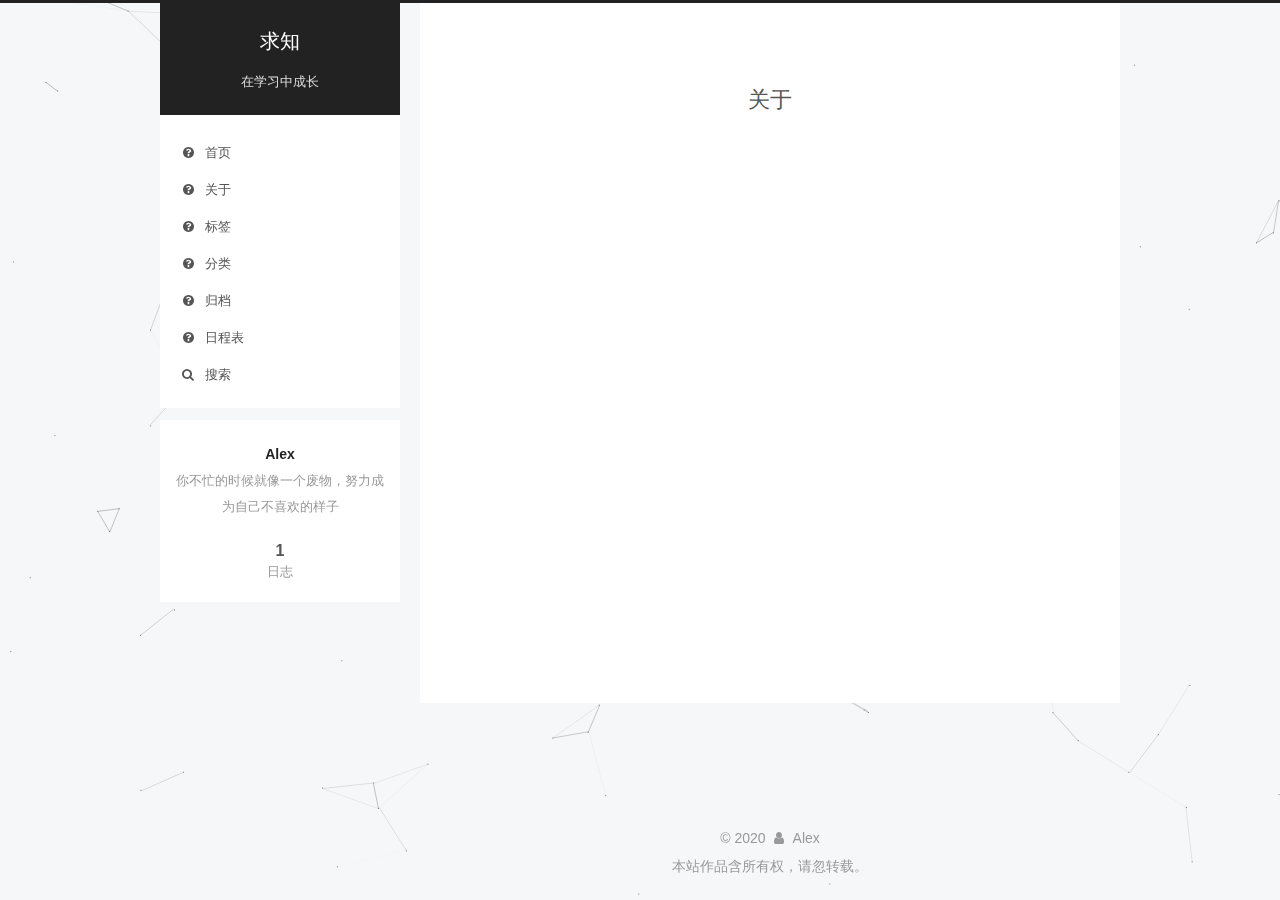
==== about/index.html @ 9223b658 "Site updated: 2020-06-05 22:21:26" ====
<!DOCTYPE html>




<html class="theme-next pisces" lang="zh-Hans">
<head>
  <meta charset="UTF-8"/>
<meta http-equiv="X-UA-Compatible" content="IE=edge" />
<meta name="viewport" content="width=device-width, initial-scale=1, maximum-scale=1"/>
<meta name="theme-color" content="#222">









<meta http-equiv="Cache-Control" content="no-transform" />
<meta http-equiv="Cache-Control" content="no-siteapp" />
















  
  
  <link href="/lib/fancybox/source/jquery.fancybox.css?v=2.1.5" rel="stylesheet" type="text/css" />







<link href="/lib/font-awesome/css/font-awesome.min.css?v=4.6.2" rel="stylesheet" type="text/css" />

<link href="/css/main.css?v=5.1.4" rel="stylesheet" type="text/css" />


  <link rel="apple-touch-icon" sizes="180x180" href="/images/apple-touch-icon-next.png?v=5.1.4">


  <link rel="icon" type="image/png" sizes="32x32" href="/images/favicon-32x32-next.png?v=5.1.4">


  <link rel="icon" type="image/png" sizes="16x16" href="/images/favicon-16x16-next.png?v=5.1.4">


  <link rel="mask-icon" href="/images/logo.svg?v=5.1.4" color="#222">





  <meta name="keywords" content="Hexo, NexT" />










<meta name="description" content="你不忙的时候就像一个废物，努力成为自己不喜欢的样子">
<meta property="og:type" content="website">
<meta property="og:title" content="关于">
<meta property="og:url" content="http://yoursite.com/about/index.html">
<meta property="og:site_name" content="求知">
<meta property="og:description" content="你不忙的时候就像一个废物，努力成为自己不喜欢的样子">
<meta property="article:published_time" content="2020-06-05T11:58:01.000Z">
<meta property="article:modified_time" content="2020-06-05T12:01:13.671Z">
<meta property="article:author" content="Alex">
<meta property="article:tag" content="学习">
<meta name="twitter:card" content="summary">



<script type="text/javascript" id="hexo.configurations">
  var NexT = window.NexT || {};
  var CONFIG = {
    root: '/',
    scheme: 'Pisces',
    version: '5.1.4',
    sidebar: {"position":"left","display":"always","offset":12,"b2t":false,"scrollpercent":false,"onmobile":false},
    fancybox: true,
    tabs: true,
    motion: {"enable":false,"async":false,"transition":{"post_block":"fadeIn","post_header":"slideDownIn","post_body":"slideDownIn","coll_header":"slideLeftIn","sidebar":"slideUpIn"}},
    duoshuo: {
      userId: '0',
      author: '博主'
    },
    algolia: {
      applicationID: '',
      apiKey: '',
      indexName: '',
      hits: {"per_page":10},
      labels: {"input_placeholder":"Search for Posts","hits_empty":"We didn't find any results for the search: ${query}","hits_stats":"${hits} results found in ${time} ms"}
    }
  };
</script>



  <link rel="canonical" href="http://yoursite.com/about/"/>





  <title>关于 | 求知</title>
  





  <script type="text/javascript">
    var _hmt = _hmt || [];
    (function() {
      var hm = document.createElement("script");
      hm.src = "https://hm.baidu.com/hm.js?fe14d439311b4d6eec957aad59810e42";
      var s = document.getElementsByTagName("script")[0];
      s.parentNode.insertBefore(hm, s);
    })();
  </script>




<meta name="generator" content="Hexo 4.2.1"></head>

<body itemscope itemtype="http://schema.org/WebPage" lang="zh-Hans">

  
  
    
  

  <div class="container sidebar-position-left page-post-detail">
    <div class="headband"></div>

    <header id="header" class="header" itemscope itemtype="http://schema.org/WPHeader">
      <div class="header-inner"><div class="site-brand-wrapper">
  <div class="site-meta ">
    

    <div class="custom-logo-site-title">
      <a href="/"  class="brand" rel="start">
        <span class="logo-line-before"><i></i></span>
        <span class="site-title">求知</span>
        <span class="logo-line-after"><i></i></span>
      </a>
    </div>
      
        <p class="site-subtitle">在学习中成长</p>
      
  </div>

  <div class="site-nav-toggle">
    <button>
      <span class="btn-bar"></span>
      <span class="btn-bar"></span>
      <span class="btn-bar"></span>
    </button>
  </div>
</div>

<nav class="site-nav">
  

  
    <ul id="menu" class="menu">
      
        
        <li class="menu-item menu-item-home">
          <a href="/" rel="section">
            
              <i class="menu-item-icon fa fa-fw fa-question-circle"></i> <br />
            
            首页
          </a>
        </li>
      
        
        <li class="menu-item menu-item-about">
          <a href="/about/" rel="section">
            
              <i class="menu-item-icon fa fa-fw fa-question-circle"></i> <br />
            
            关于
          </a>
        </li>
      
        
        <li class="menu-item menu-item-tags">
          <a href="/tags/" rel="section">
            
              <i class="menu-item-icon fa fa-fw fa-question-circle"></i> <br />
            
            标签
          </a>
        </li>
      
        
        <li class="menu-item menu-item-categories">
          <a href="/categories/" rel="section">
            
              <i class="menu-item-icon fa fa-fw fa-question-circle"></i> <br />
            
            分类
          </a>
        </li>
      
        
        <li class="menu-item menu-item-archives">
          <a href="/archives" rel="section">
            
              <i class="menu-item-icon fa fa-fw fa-question-circle"></i> <br />
            
            归档
          </a>
        </li>
      
        
        <li class="menu-item menu-item-schedule">
          <a href="/schedule/" rel="section">
            
              <i class="menu-item-icon fa fa-fw fa-question-circle"></i> <br />
            
            日程表
          </a>
        </li>
      

      
        <li class="menu-item menu-item-search">
          
            <a href="javascript:;" class="popup-trigger">
          
            
              <i class="menu-item-icon fa fa-search fa-fw"></i> <br />
            
            搜索
          </a>
        </li>
      
    </ul>
  

  
    <div class="site-search">
      
  <div class="popup search-popup local-search-popup">
  <div class="local-search-header clearfix">
    <span class="search-icon">
      <i class="fa fa-search"></i>
    </span>
    <span class="popup-btn-close">
      <i class="fa fa-times-circle"></i>
    </span>
    <div class="local-search-input-wrapper">
      <input autocomplete="off"
             placeholder="搜索..." spellcheck="false"
             type="text" id="local-search-input">
    </div>
  </div>
  <div id="local-search-result"></div>
</div>



    </div>
  
</nav>



 </div>
    </header>

    <main id="main" class="main">
      <div class="main-inner">
        <div class="content-wrap">
          <div id="content" class="content">
            

  <div id="posts" class="posts-expand">
    
    
    
    <div class="post-block page">
      <header class="post-header">

	<h1 class="post-title" itemprop="name headline">关于</h1>



</header>

      
      
      
      <div class="post-body">
        
        
          
        
      </div>
      
      
      
    </div>
    
    
    
  </div>


          </div>
          


          

  



        </div>
        
          
  
  <div class="sidebar-toggle">
    <div class="sidebar-toggle-line-wrap">
      <span class="sidebar-toggle-line sidebar-toggle-line-first"></span>
      <span class="sidebar-toggle-line sidebar-toggle-line-middle"></span>
      <span class="sidebar-toggle-line sidebar-toggle-line-last"></span>
    </div>
  </div>

  <aside id="sidebar" class="sidebar">
    
    <div class="sidebar-inner">

      

      

      <section class="site-overview-wrap sidebar-panel sidebar-panel-active">
        <div class="site-overview">
          <div class="site-author motion-element" itemprop="author" itemscope itemtype="http://schema.org/Person">
            
              <p class="site-author-name" itemprop="name">Alex</p>
              <p class="site-description motion-element" itemprop="description">你不忙的时候就像一个废物，努力成为自己不喜欢的样子</p>
          </div>

          <nav class="site-state motion-element">

            
              <div class="site-state-item site-state-posts">
              
                <a href="/archives">
              
                  <span class="site-state-item-count">1</span>
                  <span class="site-state-item-name">日志</span>
                </a>
              </div>
            

            

            

          </nav>

          

          

          
          

          
          

          

        </div>
      </section>

      

      

    </div>
  </aside>


        
      </div>
    </main>

    <footer id="footer" class="footer">
      <div class="footer-inner">
        <div class="copyright">&copy; <span itemprop="copyrightYear">2020</span>
  <span class="with-love">
    <i class="fa fa-user"></i>
  </span>
  <span class="author" itemprop="copyrightHolder">Alex</span>

  
</div>








  <div class="footer-custom">本站作品含所有权，请忽转载。</div>


        







        
      </div>
    </footer>

    
      <div class="back-to-top">
        <i class="fa fa-arrow-up"></i>
        
      </div>
    

    

  </div>

  

<script type="text/javascript">
  if (Object.prototype.toString.call(window.Promise) !== '[object Function]') {
    window.Promise = null;
  }
</script>









  


  











  
  
    <script type="text/javascript" src="/lib/jquery/index.js?v=2.1.3"></script>
  

  
  
    <script type="text/javascript" src="/lib/fastclick/lib/fastclick.min.js?v=1.0.6"></script>
  

  
  
    <script type="text/javascript" src="/lib/jquery_lazyload/jquery.lazyload.js?v=1.9.7"></script>
  

  
  
    <script type="text/javascript" src="/lib/velocity/velocity.min.js?v=1.2.1"></script>
  

  
  
    <script type="text/javascript" src="/lib/velocity/velocity.ui.min.js?v=1.2.1"></script>
  

  
  
    <script type="text/javascript" src="/lib/fancybox/source/jquery.fancybox.pack.js?v=2.1.5"></script>
  

  
  
    <script type="text/javascript" src="/lib/canvas-nest/canvas-nest.min.js"></script>
  


  


  <script type="text/javascript" src="/js/src/utils.js?v=5.1.4"></script>

  <script type="text/javascript" src="/js/src/motion.js?v=5.1.4"></script>



  
  


  <script type="text/javascript" src="/js/src/affix.js?v=5.1.4"></script>

  <script type="text/javascript" src="/js/src/schemes/pisces.js?v=5.1.4"></script>



  
  <script type="text/javascript" src="/js/src/scrollspy.js?v=5.1.4"></script>
<script type="text/javascript" src="/js/src/post-details.js?v=5.1.4"></script>



  


  <script type="text/javascript" src="/js/src/bootstrap.js?v=5.1.4"></script>



  


  




	





  





  












  

  <script type="text/javascript">
    // Popup Window;
    var isfetched = false;
    var isXml = true;
    // Search DB path;
    var search_path = "";
    if (search_path.length === 0) {
      search_path = "search.xml";
    } else if (/json$/i.test(search_path)) {
      isXml = false;
    }
    var path = "/" + search_path;
    // monitor main search box;

    var onPopupClose = function (e) {
      $('.popup').hide();
      $('#local-search-input').val('');
      $('.search-result-list').remove();
      $('#no-result').remove();
      $(".local-search-pop-overlay").remove();
      $('body').css('overflow', '');
    }

    function proceedsearch() {
      $("body")
        .append('<div class="search-popup-overlay local-search-pop-overlay"></div>')
        .css('overflow', 'hidden');
      $('.search-popup-overlay').click(onPopupClose);
      $('.popup').toggle();
      var $localSearchInput = $('#local-search-input');
      $localSearchInput.attr("autocapitalize", "none");
      $localSearchInput.attr("autocorrect", "off");
      $localSearchInput.focus();
    }

    // search function;
    var searchFunc = function(path, search_id, content_id) {
      'use strict';

      // start loading animation
      $("body")
        .append('<div class="search-popup-overlay local-search-pop-overlay">' +
          '<div id="search-loading-icon">' +
          '<i class="fa fa-spinner fa-pulse fa-5x fa-fw"></i>' +
          '</div>' +
          '</div>')
        .css('overflow', 'hidden');
      $("#search-loading-icon").css('margin', '20% auto 0 auto').css('text-align', 'center');

      $.ajax({
        url: path,
        dataType: isXml ? "xml" : "json",
        async: true,
        success: function(res) {
          // get the contents from search data
          isfetched = true;
          $('.popup').detach().appendTo('.header-inner');
          var datas = isXml ? $("entry", res).map(function() {
            return {
              title: $("title", this).text(),
              content: $("content",this).text(),
              url: $("url" , this).text()
            };
          }).get() : res;
          var input = document.getElementById(search_id);
          var resultContent = document.getElementById(content_id);
          var inputEventFunction = function() {
            var searchText = input.value.trim().toLowerCase();
            var keywords = searchText.split(/[\s\-]+/);
            if (keywords.length > 1) {
              keywords.push(searchText);
            }
            var resultItems = [];
            if (searchText.length > 0) {
              // perform local searching
              datas.forEach(function(data) {
                var isMatch = false;
                var hitCount = 0;
                var searchTextCount = 0;
                var title = data.title.trim();
                var titleInLowerCase = title.toLowerCase();
                var content = data.content.trim().replace(/<[^>]+>/g,"");
                var contentInLowerCase = content.toLowerCase();
                var articleUrl = decodeURIComponent(data.url);
                var indexOfTitle = [];
                var indexOfContent = [];
                // only match articles with not empty titles
                if(title != '') {
                  keywords.forEach(function(keyword) {
                    function getIndexByWord(word, text, caseSensitive) {
                      var wordLen = word.length;
                      if (wordLen === 0) {
                        return [];
                      }
                      var startPosition = 0, position = [], index = [];
                      if (!caseSensitive) {
                        text = text.toLowerCase();
                        word = word.toLowerCase();
                      }
                      while ((position = text.indexOf(word, startPosition)) > -1) {
                        index.push({position: position, word: word});
                        startPosition = position + wordLen;
                      }
                      return index;
                    }

                    indexOfTitle = indexOfTitle.concat(getIndexByWord(keyword, titleInLowerCase, false));
                    indexOfContent = indexOfContent.concat(getIndexByWord(keyword, contentInLowerCase, false));
                  });
                  if (indexOfTitle.length > 0 || indexOfContent.length > 0) {
                    isMatch = true;
                    hitCount = indexOfTitle.length + indexOfContent.length;
                  }
                }

                // show search results

                if (isMatch) {
                  // sort index by position of keyword

                  [indexOfTitle, indexOfContent].forEach(function (index) {
                    index.sort(function (itemLeft, itemRight) {
                      if (itemRight.position !== itemLeft.position) {
                        return itemRight.position - itemLeft.position;
                      } else {
                        return itemLeft.word.length - itemRight.word.length;
                      }
                    });
                  });

                  // merge hits into slices

                  function mergeIntoSlice(text, start, end, index) {
                    var item = index[index.length - 1];
                    var position = item.position;
                    var word = item.word;
                    var hits = [];
                    var searchTextCountInSlice = 0;
                    while (position + word.length <= end && index.length != 0) {
                      if (word === searchText) {
                        searchTextCountInSlice++;
                      }
                      hits.push({position: position, length: word.length});
                      var wordEnd = position + word.length;

                      // move to next position of hit

                      index.pop();
                      while (index.length != 0) {
                        item = index[index.length - 1];
                        position = item.position;
                        word = item.word;
                        if (wordEnd > position) {
                          index.pop();
                        } else {
                          break;
                        }
                      }
                    }
                    searchTextCount += searchTextCountInSlice;
                    return {
                      hits: hits,
                      start: start,
                      end: end,
                      searchTextCount: searchTextCountInSlice
                    };
                  }

                  var slicesOfTitle = [];
                  if (indexOfTitle.length != 0) {
                    slicesOfTitle.push(mergeIntoSlice(title, 0, title.length, indexOfTitle));
                  }

                  var slicesOfContent = [];
                  while (indexOfContent.length != 0) {
                    var item = indexOfContent[indexOfContent.length - 1];
                    var position = item.position;
                    var word = item.word;
                    // cut out 100 characters
                    var start = position - 20;
                    var end = position + 80;
                    if(start < 0){
                      start = 0;
                    }
                    if (end < position + word.length) {
                      end = position + word.length;
                    }
                    if(end > content.length){
                      end = content.length;
                    }
                    slicesOfContent.push(mergeIntoSlice(content, start, end, indexOfContent));
                  }

                  // sort slices in content by search text's count and hits' count

                  slicesOfContent.sort(function (sliceLeft, sliceRight) {
                    if (sliceLeft.searchTextCount !== sliceRight.searchTextCount) {
                      return sliceRight.searchTextCount - sliceLeft.searchTextCount;
                    } else if (sliceLeft.hits.length !== sliceRight.hits.length) {
                      return sliceRight.hits.length - sliceLeft.hits.length;
                    } else {
                      return sliceLeft.start - sliceRight.start;
                    }
                  });

                  // select top N slices in content

                  var upperBound = parseInt('1');
                  if (upperBound >= 0) {
                    slicesOfContent = slicesOfContent.slice(0, upperBound);
                  }

                  // highlight title and content

                  function highlightKeyword(text, slice) {
                    var result = '';
                    var prevEnd = slice.start;
                    slice.hits.forEach(function (hit) {
                      result += text.substring(prevEnd, hit.position);
                      var end = hit.position + hit.length;
                      result += '<b class="search-keyword">' + text.substring(hit.position, end) + '</b>';
                      prevEnd = end;
                    });
                    result += text.substring(prevEnd, slice.end);
                    return result;
                  }

                  var resultItem = '';

                  if (slicesOfTitle.length != 0) {
                    resultItem += "<li><a href='" + articleUrl + "' class='search-result-title'>" + highlightKeyword(title, slicesOfTitle[0]) + "</a>";
                  } else {
                    resultItem += "<li><a href='" + articleUrl + "' class='search-result-title'>" + title + "</a>";
                  }

                  slicesOfContent.forEach(function (slice) {
                    resultItem += "<a href='" + articleUrl + "'>" +
                      "<p class=\"search-result\">" + highlightKeyword(content, slice) +
                      "...</p>" + "</a>";
                  });

                  resultItem += "</li>";
                  resultItems.push({
                    item: resultItem,
                    searchTextCount: searchTextCount,
                    hitCount: hitCount,
                    id: resultItems.length
                  });
                }
              })
            };
            if (keywords.length === 1 && keywords[0] === "") {
              resultContent.innerHTML = '<div id="no-result"><i class="fa fa-search fa-5x" /></div>'
            } else if (resultItems.length === 0) {
              resultContent.innerHTML = '<div id="no-result"><i class="fa fa-frown-o fa-5x" /></div>'
            } else {
              resultItems.sort(function (resultLeft, resultRight) {
                if (resultLeft.searchTextCount !== resultRight.searchTextCount) {
                  return resultRight.searchTextCount - resultLeft.searchTextCount;
                } else if (resultLeft.hitCount !== resultRight.hitCount) {
                  return resultRight.hitCount - resultLeft.hitCount;
                } else {
                  return resultRight.id - resultLeft.id;
                }
              });
              var searchResultList = '<ul class=\"search-result-list\">';
              resultItems.forEach(function (result) {
                searchResultList += result.item;
              })
              searchResultList += "</ul>";
              resultContent.innerHTML = searchResultList;
            }
          }

          if ('auto' === 'auto') {
            input.addEventListener('input', inputEventFunction);
          } else {
            $('.search-icon').click(inputEventFunction);
            input.addEventListener('keypress', function (event) {
              if (event.keyCode === 13) {
                inputEventFunction();
              }
            });
          }

          // remove loading animation
          $(".local-search-pop-overlay").remove();
          $('body').css('overflow', '');

          proceedsearch();
        }
      });
    }

    // handle and trigger popup window;
    $('.popup-trigger').click(function(e) {
      e.stopPropagation();
      if (isfetched === false) {
        searchFunc(path, 'local-search-input', 'local-search-result');
      } else {
        proceedsearch();
      };
    });

    $('.popup-btn-close').click(onPopupClose);
    $('.popup').click(function(e){
      e.stopPropagation();
    });
    $(document).on('keyup', function (event) {
      var shouldDismissSearchPopup = event.which === 27 &&
        $('.search-popup').is(':visible');
      if (shouldDismissSearchPopup) {
        onPopupClose();
      }
    });
  </script>





  

  

  

  
  

  

  

  

</body>
</html>
---- css/main.css ----
/* normalize.css v3.0.2 | MIT License | git.io/normalize */
html {
  font-family: sans-serif; /* 1 */
  -ms-text-size-adjust: 100%; /* 2 */
  -webkit-text-size-adjust: 100%; /* 2 */
}
body {
  margin: 0;
}
article,
aside,
details,
figcaption,
figure,
footer,
header,
hgroup,
main,
menu,
nav,
section,
summary {
  display: block;
}
audio,
canvas,
progress,
video {
  display: inline-block; /* 1 */
  vertical-align: baseline; /* 2 */
}
audio:not([controls]) {
  display: none;
  height: 0;
}
[hidden],
template {
  display: none;
}
a {
  background-color: transparent;
}
a:active,
a:hover {
  outline: 0;
}
abbr[title] {
  border-bottom: 1px dotted;
}
b,
strong {
  font-weight: bold;
}
dfn {
  font-style: italic;
}
h1 {
  font-size: 2em;
  margin: 0.67em 0;
}
mark {
  background: #ff0;
  color: #000;
}
small {
  font-size: 80%;
}
sub,
sup {
  font-size: 75%;
  line-height: 0;
  position: relative;
  vertical-align: baseline;
}
sup {
  top: -0.5em;
}
sub {
  bottom: -0.25em;
}
img {
  border: 0;
}
svg:not(:root) {
  overflow: hidden;
}
figure {
  margin: 1em 40px;
}
hr {
  -moz-box-sizing: content-box;
  box-sizing: content-box;
  height: 0;
}
pre {
  overflow: auto;
}
code,
kbd,
pre,
samp {
  font-family: monospace, monospace;
  font-size: 1em;
}
button,
input,
optgroup,
select,
textarea {
  color: inherit; /* 1 */
  font: inherit; /* 2 */
  margin: 0; /* 3 */
}
button {
  overflow: visible;
}
button,
select {
  text-transform: none;
}
button,
html input[type="button"],
input[type="reset"],
input[type="submit"] {
  -webkit-appearance: button; /* 2 */
  cursor: pointer; /* 3 */
}
button[disabled],
html input[disabled] {
  cursor: default;
}
button::-moz-focus-inner,
input::-moz-focus-inner {
  border: 0;
  padding: 0;
}
input {
  line-height: normal;
}
input[type="checkbox"],
input[type="radio"] {
  box-sizing: border-box; /* 1 */
  padding: 0; /* 2 */
}
input[type="number"]::-webkit-inner-spin-button,
input[type="number"]::-webkit-outer-spin-button {
  height: auto;
}
input[type="search"] {
  -webkit-appearance: textfield; /* 1 */
  -moz-box-sizing: content-box;
  -webkit-box-sizing: content-box; /* 2 */
  box-sizing: content-box;
}
input[type="search"]::-webkit-search-cancel-button,
input[type="search"]::-webkit-search-decoration {
  -webkit-appearance: none;
}
fieldset {
  border: 1px solid #c0c0c0;
  margin: 0 2px;
  padding: 0.35em 0.625em 0.75em;
}
legend {
  border: 0; /* 1 */
  padding: 0; /* 2 */
}
textarea {
  overflow: auto;
}
optgroup {
  font-weight: bold;
}
table {
  border-collapse: collapse;
  border-spacing: 0;
}
td,
th {
  padding: 0;
}
::selection {
  background: #262a30;
  color: #fff;
}
body {
  position: relative;
  font-family: 'Lato', "PingFang SC", "Microsoft YaHei", sans-serif;
  font-size: 14px;
  line-height: 2;
  color: #555;
  background: #f5f7f9;
}
@media (max-width: 767px) {
  body {
    padding-right: 0 !important;
  }
}
@media (min-width: 768px) and (max-width: 991px) {
  body {
    padding-right: 0 !important;
  }
}
@media (min-width: 1600px) {
  body {
    font-size: 16px;
  }
}
h1,
h2,
h3,
h4,
h5,
h6 {
  margin: 0;
  padding: 0;
  font-weight: bold;
  line-height: 1.5;
  font-family: 'Lato', "PingFang SC", "Microsoft YaHei", sans-serif;
}
h2,
h3,
h4,
h5,
h6 {
  margin: 20px 0 15px;
}
h1 {
  font-size: 22px;
}
@media (max-width: 767px) {
  h1 {
    font-size: 18px;
  }
}
h2 {
  font-size: 20px;
}
@media (max-width: 767px) {
  h2 {
    font-size: 16px;
  }
}
h3 {
  font-size: 18px;
}
@media (max-width: 767px) {
  h3 {
    font-size: 14px;
  }
}
h4 {
  font-size: 16px;
}
@media (max-width: 767px) {
  h4 {
    font-size: 12px;
  }
}
h5 {
  font-size: 14px;
}
@media (max-width: 767px) {
  h5 {
    font-size: 10px;
  }
}
h6 {
  font-size: 12px;
}
@media (max-width: 767px) {
  h6 {
    font-size: 8px;
  }
}
p {
  margin: 0 0 20px 0;
}
a {
  color: #555;
  text-decoration: none;
  outline: none;
  border-bottom: 1px solid #999;
  word-wrap: break-word;
}
a:hover {
  color: #222;
  border-bottom-color: #222;
}
blockquote {
  margin: 0;
  padding: 0;
}
img {
  display: block;
  margin: auto;
  max-width: 100%;
  height: auto;
}
hr {
  margin: 40px 0;
  height: 3px;
  border: none;
  background-color: #ddd;
  background-image: repeating-linear-gradient(-45deg, #fff, #fff 4px, transparent 4px, transparent 8px);
}
blockquote {
  padding: 0 15px;
  color: #666;
  border-left: 4px solid #ddd;
}
blockquote cite::before {
  content: "-";
  padding: 0 5px;
}
dt {
  font-weight: 700;
}
dd {
  margin: 0;
  padding: 0;
}
kbd {
  border: 1px solid #ccc;
  border-radius: 0.2em;
  box-shadow: 0.1em 0.1em 0.2em rgba(0,0,0,0.1);
  background-color: #f9f9f9;
  font-family: inherit;
  background-image: -webkit-linear-gradient(top, #eee, #fff, #eee);
  padding: 0.1em 0.3em;
  white-space: nowrap;
}
.text-left {
  text-align: left;
}
.text-center {
  text-align: center;
}
.text-right {
  text-align: right;
}
.text-justify {
  text-align: justify;
}
.text-nowrap {
  white-space: nowrap;
}
.text-lowercase {
  text-transform: lowercase;
}
.text-uppercase {
  text-transform: uppercase;
}
.text-capitalize {
  text-transform: capitalize;
}
.center-block {
  display: block;
  margin-left: auto;
  margin-right: auto;
}
.clearfix:before,
.clearfix:after {
  content: " ";
  display: table;
}
.clearfix:after {
  clear: both;
}
.pullquote {
  width: 45%;
}
.pullquote.left {
  float: left;
  margin-left: 5px;
  margin-right: 10px;
}
.pullquote.right {
  float: right;
  margin-left: 10px;
  margin-right: 5px;
}
.affix.affix.affix {
  position: fixed;
}
.translation {
  margin-top: -20px;
  font-size: 14px;
  color: #999;
}
.scrollbar-measure {
  width: 100px;
  height: 100px;
  overflow: scroll;
  position: absolute;
  top: -9999px;
}
.use-motion .motion-element {
  opacity: 0;
}
table {
  margin: 20px 0;
  width: 100%;
  border-collapse: collapse;
  border-spacing: 0;
  border: 1px solid #ddd;
  font-size: 14px;
  table-layout: fixed;
  word-wrap: break-all;
}
table>tbody>tr:nth-of-type(odd) {
  background-color: #f9f9f9;
}
table>tbody>tr:hover {
  background-color: #f5f5f5;
}
caption,
th,
td {
  padding: 8px;
  text-align: left;
  vertical-align: middle;
  font-weight: normal;
}
th,
td {
  border-bottom: 3px solid #ddd;
  border-right: 1px solid #eee;
}
th {
  padding-bottom: 10px;
  font-weight: 700;
}
td {
  border-bottom-width: 1px;
}
html,
body {
  height: 100%;
}
.container {
  position: relative;
  min-height: 100%;
}
.header-inner {
  margin: 0 auto;
  padding: 100px 0 70px;
  width: 700px;
}
@media (min-width: 1600px) {
  .container .header-inner {
    width: 900px;
  }
}
.main {
  padding-bottom: 150px;
}
.main-inner {
  margin: 0 auto;
  width: 700px;
}
@media (min-width: 1600px) {
  .container .main-inner {
    width: 900px;
  }
}
.footer {
  position: absolute;
  left: 0;
  bottom: 0;
  width: 100%;
  min-height: 50px;
}
.footer-inner {
  box-sizing: border-box;
  margin: 20px auto;
  width: 700px;
}
@media (min-width: 1600px) {
  .container .footer-inner {
    width: 900px;
  }
}
pre,
.highlight {
  overflow: auto;
  margin: 20px 0;
  padding: 0;
  font-size: 13px;
  color: #4d4d4c;
  background: #f7f7f7;
  line-height: 1.6;
}
pre,
code {
  font-family: consolas, Menlo, "PingFang SC", "Microsoft YaHei", monospace;
}
code {
  padding: 2px 4px;
  word-wrap: break-word;
  color: #555;
  background: #eee;
  border-radius: 3px;
  font-size: 13px;
}
pre {
  padding: 10px;
}
pre code {
  padding: 0;
  color: #4d4d4c;
  background: none;
  text-shadow: none;
}
.highlight {
  border-radius: 1px;
}
.highlight pre {
  border: none;
  margin: 0;
  padding: 10px 0;
}
.highlight table {
  margin: 0;
  width: auto;
  border: none;
}
.highlight td {
  border: none;
  padding: 0;
}
.highlight figcaption {
  font-size: 1em;
  color: #4d4d4c;
  line-height: 1em;
  margin-bottom: 1em;
}
.highlight figcaption:before,
.highlight figcaption:after {
  content: " ";
  display: table;
}
.highlight figcaption:after {
  clear: both;
}
.highlight figcaption a {
  float: right;
  color: #4d4d4c;
}
.highlight figcaption a:hover {
  border-bottom-color: #4d4d4c;
}
.highlight .gutter pre {
  padding-left: 10px;
  padding-right: 10px;
  color: #869194;
  text-align: right;
  background-color: #eff2f3;
}
.highlight .code pre {
  width: 100%;
  padding-left: 10px;
  padding-right: 10px;
  background-color: #f7f7f7;
}
.highlight .line {
  height: 20px;
}
.gutter {
  -webkit-user-select: none;
  -moz-user-select: none;
  -ms-user-select: none;
  user-select: none;
}
.gist table {
  width: auto;
}
.gist table td {
  border: none;
}
pre .deletion {
  background: #fdd;
}
pre .addition {
  background: #dfd;
}
pre .meta {
  color: #8959a8;
}
pre .comment {
  color: #8e908c;
}
pre .variable,
pre .attribute,
pre .tag,
pre .regexp,
pre .ruby .constant,
pre .xml .tag .title,
pre .xml .pi,
pre .xml .doctype,
pre .html .doctype,
pre .css .id,
pre .css .class,
pre .css .pseudo {
  color: #c82829;
}
pre .number,
pre .preprocessor,
pre .built_in,
pre .literal,
pre .params,
pre .constant,
pre .command {
  color: #f5871f;
}
pre .ruby .class .title,
pre .css .rules .attribute,
pre .string,
pre .value,
pre .inheritance,
pre .header,
pre .ruby .symbol,
pre .xml .cdata,
pre .special,
pre .number,
pre .formula {
  color: #718c00;
}
pre .title,
pre .css .hexcolor {
  color: #3e999f;
}
pre .function,
pre .python .decorator,
pre .python .title,
pre .ruby .function .title,
pre .ruby .title .keyword,
pre .perl .sub,
pre .javascript .title,
pre .coffeescript .title {
  color: #4271ae;
}
pre .keyword,
pre .javascript .function {
  color: #8959a8;
}
.full-image.full-image.full-image.full-image {
  border: none;
  max-width: 100%;
  width: auto;
  margin: 20px auto 25px;
}
@media (min-width: 992px) {
  .full-image.full-image.full-image.full-image {
    max-width: none;
    width: 118%;
    margin: 0 -9%;
  }
}
.blockquote-center,
.page-home .post-type-quote blockquote,
.page-post-detail .post-type-quote blockquote {
  position: relative;
  margin: 40px 0;
  padding: 0;
  border-left: none;
  text-align: center;
}
.blockquote-center::before,
.page-home .post-type-quote blockquote::before,
.page-post-detail .post-type-quote blockquote::before,
.blockquote-center::after,
.page-home .post-type-quote blockquote::after,
.page-post-detail .post-type-quote blockquote::after {
  position: absolute;
  content: ' ';
  display: block;
  width: 100%;
  height: 24px;
  opacity: 0.2;
  background-repeat: no-repeat;
  background-position: 0 -6px;
  background-size: 22px 22px;
}
.blockquote-center::before,
.page-home .post-type-quote blockquote::before,
.page-post-detail .post-type-quote blockquote::before {
  top: -20px;
  background-image: url("../images/quote-l.svg");
  border-top: 1px solid #ccc;
}
.blockquote-center::after,
.page-home .post-type-quote blockquote::after,
.page-post-detail .post-type-quote blockquote::after {
  bottom: -20px;
  background-image: url("../images/quote-r.svg");
  border-bottom: 1px solid #ccc;
  background-position: 100% 8px;
}
.blockquote-center p,
.page-home .post-type-quote blockquote p,
.page-post-detail .post-type-quote blockquote p,
.blockquote-center div,
.page-home .post-type-quote blockquote div,
.page-post-detail .post-type-quote blockquote div {
  text-align: center;
}
.post .post-body .group-picture img {
  box-sizing: border-box;
  padding: 0 3px;
  border: none;
}
.post .group-picture-row {
  overflow: hidden;
  margin-top: 6px;
}
.post .group-picture-row:first-child {
  margin-top: 0;
}
.post .group-picture-column {
  float: left;
}
.page-post-detail .post-body .group-picture-column {
  float: none;
  margin-top: 10px;
  width: auto !important;
}
.page-post-detail .post-body .group-picture-column img {
  margin: 0 auto;
}
.page-archive .group-picture-container {
  overflow: hidden;
}
.page-archive .group-picture-row {
  float: left;
}
.page-archive .group-picture-row:first-child {
  margin-top: 6px;
}
.page-archive .group-picture-column {
  max-width: 150px;
  max-height: 150px;
}
.post-body .note {
  position: relative;
  padding: 15px;
  margin-bottom: 20px;
  border: 1px solid #eee;
  border-left-width: 5px;
  border-radius: 3px;
}
.post-body .note h2,
.post-body .note h3,
.post-body .note h4,
.post-body .note h5,
.post-body .note h6 {
  margin-top: 0;
  margin-bottom: 0;
  border-bottom: initial;
  padding-top: 0 !important;
}
.post-body .note p:first-child,
.post-body .note ul:first-child,
.post-body .note ol:first-child,
.post-body .note table:first-child,
.post-body .note pre:first-child,
.post-body .note blockquote:first-child {
  margin-top: 0;
}
.post-body .note p:last-child,
.post-body .note ul:last-child,
.post-body .note ol:last-child,
.post-body .note table:last-child,
.post-body .note pre:last-child,
.post-body .note blockquote:last-child {
  margin-bottom: 0;
}
.post-body .note.default {
  border-left-color: #777;
}
.post-body .note.default h2,
.post-body .note.default h3,
.post-body .note.default h4,
.post-body .note.default h5,
.post-body .note.default h6 {
  color: #777;
}
.post-body .note.primary {
  border-left-color: #6f42c1;
}
.post-body .note.primary h2,
.post-body .note.primary h3,
.post-body .note.primary h4,
.post-body .note.primary h5,
.post-body .note.primary h6 {
  color: #6f42c1;
}
.post-body .note.info {
  border-left-color: #428bca;
}
.post-body .note.info h2,
.post-body .note.info h3,
.post-body .note.info h4,
.post-body .note.info h5,
.post-body .note.info h6 {
  color: #428bca;
}
.post-body .note.success {
  border-left-color: #5cb85c;
}
.post-body .note.success h2,
.post-body .note.success h3,
.post-body .note.success h4,
.post-body .note.success h5,
.post-body .note.success h6 {
  color: #5cb85c;
}
.post-body .note.warning {
  border-left-color: #f0ad4e;
}
.post-body .note.warning h2,
.post-body .note.warning h3,
.post-body .note.warning h4,
.post-body .note.warning h5,
.post-body .note.warning h6 {
  color: #f0ad4e;
}
.post-body .note.danger {
  border-left-color: #d9534f;
}
.post-body .note.danger h2,
.post-body .note.danger h3,
.post-body .note.danger h4,
.post-body .note.danger h5,
.post-body .note.danger h6 {
  color: #d9534f;
}
.post-body .label {
  display: inline;
  padding: 0 2px;
  white-space: nowrap;
}
.post-body .label.default {
  background-color: #f0f0f0;
}
.post-body .label.primary {
  background-color: #efe6f7;
}
.post-body .label.info {
  background-color: #e5f2f8;
}
.post-body .label.success {
  background-color: #e7f4e9;
}
.post-body .label.warning {
  background-color: #fcf6e1;
}
.post-body .label.danger {
  background-color: #fae8eb;
}
.post-body .tabs {
  position: relative;
  display: block;
  margin-bottom: 20px;
  padding-top: 10px;
}
.post-body .tabs ul.nav-tabs {
  margin: 0;
  padding: 0;
  display: flex;
  margin-bottom: -1px;
}
@media (max-width: 413px) {
  .post-body .tabs ul.nav-tabs {
    display: block;
    margin-bottom: 5px;
  }
}
.post-body .tabs ul.nav-tabs li.tab {
  list-style-type: none !important;
  margin: 0 0.25em 0 0;
  border-top: 3px solid transparent;
  border-left: 1px solid transparent;
  border-right: 1px solid transparent;
}
@media (max-width: 413px) {
  .post-body .tabs ul.nav-tabs li.tab {
    margin: initial;
    border-top: 1px solid transparent;
    border-left: 3px solid transparent;
    border-right: 1px solid transparent;
    border-bottom: 1px solid transparent;
  }
}
.post-body .tabs ul.nav-tabs li.tab a {
  outline: 0;
  border-bottom: initial;
  display: block;
  line-height: 1.8em;
  padding: 0.25em 0.75em;
  transition-duration: 0.2s;
  transition-timing-function: ease-out;
  transition-delay: 0s;
}
.post-body .tabs ul.nav-tabs li.tab a i {
  width: 1.285714285714286em;
}
.post-body .tabs ul.nav-tabs li.tab.active {
  border-top: 3px solid #fc6423;
  border-left: 1px solid #ddd;
  border-right: 1px solid #ddd;
  background-color: #fff;
}
@media (max-width: 413px) {
  .post-body .tabs ul.nav-tabs li.tab.active {
    border-top: 1px solid #ddd;
    border-left: 3px solid #fc6423;
    border-right: 1px solid #ddd;
    border-bottom: 1px solid #ddd;
  }
}
.post-body .tabs ul.nav-tabs li.tab.active a {
  cursor: default;
  color: #555;
}
.post-body .tabs .tab-content {
  background-color: #fff;
}
.post-body .tabs .tab-content .tab-pane {
  border: 1px solid #ddd;
  padding: 20px 20px 0 20px;
}
.post-body .tabs .tab-content .tab-pane:not(.active) {
  display: none !important;
}
.post-body .tabs .tab-content .tab-pane.active {
  display: block !important;
}
.btn {
  display: inline-block;
  padding: 0 20px;
  font-size: 14px;
  color: #555;
  background: #fff;
  border: 2px solid #555;
  text-decoration: none;
  border-radius: 2px;
  transition-property: background-color;
  transition-duration: 0.2s;
  transition-timing-function: ease-in-out;
  transition-delay: 0s;
  line-height: 2;
}
.btn:hover {
  border-color: #222;
  color: #fff;
  background: #222;
}
.btn +.btn {
  margin: 0 0 8px 8px;
}
.btn .fa-fw {
  width: 1.285714285714286em;
  text-align: left;
}
.btn-bar {
  display: block;
  width: 22px;
  height: 2px;
  background: #555;
  border-radius: 1px;
}
.btn-bar+.btn-bar {
  margin-top: 4px;
}
.pagination {
  margin: 120px 0 40px;
  text-align: center;
  border-top: 1px solid #eee;
}
.page-number-basic,
.pagination .prev,
.pagination .next,
.pagination .page-number,
.pagination .space {
  display: inline-block;
  position: relative;
  top: -1px;
  margin: 0 10px;
  padding: 0 11px;
}
@media (max-width: 767px) {
  .page-number-basic,
  .pagination .prev,
  .pagination .next,
  .pagination .page-number,
  .pagination .space {
    margin: 0 5px;
  }
}
.pagination .prev,
.pagination .next,
.pagination .page-number {
  border-bottom: 0;
  border-top: 1px solid #eee;
  transition-property: border-color;
  transition-duration: 0.2s;
  transition-timing-function: ease-in-out;
  transition-delay: 0s;
}
.pagination .prev:hover,
.pagination .next:hover,
.pagination .page-number:hover {
  border-top-color: #222;
}
.pagination .space {
  padding: 0;
  margin: 0;
}
.pagination .prev {
  margin-left: 0;
}
.pagination .next {
  margin-right: 0;
}
.pagination .page-number.current {
  color: #fff;
  background: #ccc;
  border-top-color: #ccc;
}
@media (max-width: 767px) {
  .pagination {
    border-top: none;
  }
  .pagination .prev,
  .pagination .next,
  .pagination .page-number {
    margin-bottom: 10px;
    border-top: 0;
    border-bottom: 1px solid #eee;
    padding: 0 10px;
  }
  .pagination .prev:hover,
  .pagination .next:hover,
  .pagination .page-number:hover {
    border-bottom-color: #222;
  }
}
.comments {
  margin: 60px 20px 0;
}
.tag-cloud {
  text-align: center;
}
.tag-cloud a {
  display: inline-block;
  margin: 10px;
}
.back-to-top {
  box-sizing: border-box;
  position: fixed;
  bottom: -100px;
  right: 30px;
  z-index: 1050;
  padding: 0 6px;
  width: 24px;
  background: #222;
  font-size: 12px;
  opacity: 0.6;
  color: #fff;
  cursor: pointer;
  text-align: center;
  -webkit-transform: translateZ(0);
  transition-property: bottom;
  transition-duration: 0.2s;
  transition-timing-function: ease-in-out;
  transition-delay: 0s;
}
@media (min-width: 768px) and (max-width: 991px) {
  .back-to-top {
    display: none !important;
  }
}
@media (max-width: 767px) {
  .back-to-top {
    display: none !important;
  }
}
.back-to-top.back-to-top-on {
  bottom: 30px;
}
.header {
  background: transparent;
}
.header-inner {
  position: relative;
}
.headband {
  height: 3px;
  background: #222;
}
.site-meta {
  margin: 0;
  text-align: center;
}
@media (max-width: 767px) {
  .site-meta {
    text-align: center;
  }
}
.brand {
  position: relative;
  display: inline-block;
  padding: 0 40px;
  color: #fff;
  background: #222;
  border-bottom: none;
}
.brand:hover {
  color: #fff;
}
.logo {
  display: inline-block;
  margin-right: 5px;
  line-height: 36px;
  vertical-align: top;
}
.site-title {
  display: inline-block;
  vertical-align: top;
  line-height: 36px;
  font-size: 20px;
  font-weight: normal;
  font-family: 'Lato', "PingFang SC", "Microsoft YaHei", sans-serif;
}
.site-subtitle {
  margin-top: 10px;
  font-size: 13px;
  color: #ddd;
}
.use-motion .brand {
  opacity: 0;
}
.use-motion .logo,
.use-motion .site-title,
.use-motion .site-subtitle {
  opacity: 0;
  position: relative;
  top: -10px;
}
.site-nav-toggle {
  display: none;
  position: absolute;
  top: 10px;
  left: 10px;
}
@media (max-width: 767px) {
  .site-nav-toggle {
    display: block;
  }
}
.site-nav-toggle button {
  margin-top: 2px;
  padding: 9px 10px;
  background: transparent;
  border: none;
}
@media (max-width: 767px) {
  .site-nav {
    display: none;
    margin: 0 -10px;
    padding: 0 10px;
    clear: both;
    border-top: 1px solid #ddd;
  }
}
@media (min-width: 768px) and (max-width: 991px) {
  .site-nav {
    display: block !important;
  }
}
@media (min-width: 992px) {
  .site-nav {
    display: block !important;
  }
}
.menu {
  margin-top: 20px;
  padding-left: 0;
  text-align: center;
}
.menu .menu-item {
  display: inline-block;
  margin: 0 10px;
  list-style: none;
}
@media screen and (max-width: 767px) {
  .menu .menu-item {
    margin-top: 10px;
  }
}
.menu .menu-item a {
  display: block;
  font-size: 13px;
  line-height: inherit;
  border-bottom: 1px solid transparent;
  transition-property: border-color;
  transition-duration: 0.2s;
  transition-timing-function: ease-in-out;
  transition-delay: 0s;
}
.menu .menu-item a:hover,
.menu-item-active a {
  border-bottom-color: #222;
}
.menu .menu-item .fa {
  margin-right: 5px;
}
.use-motion .menu-item {
  opacity: 0;
}
.post-body {
  font-family: 'Lato', "PingFang SC", "Microsoft YaHei", sans-serif;
}
@media (max-width: 767px) {
  .post-body {
    word-break: break-word;
  }
}
.post-body .fancybox img {
  display: block !important;
  margin: 0 auto;
  cursor: pointer;
  cursor: zoom-in;
  cursor: -webkit-zoom-in;
}
.post-body .image-caption,
.post-body .figure .caption {
  margin: -20px auto 15px;
  text-align: center;
  font-size: 14px;
  color: #999;
  font-weight: bold;
  line-height: 1;
}
.post-sticky-flag {
  display: inline-block;
  font-size: 16px;
  -ms-transform: rotate(30deg);
  -webkit-transform: rotate(30deg);
  -moz-transform: rotate(30deg);
  -ms-transform: rotate(30deg);
  -o-transform: rotate(30deg);
  transform: rotate(30deg);
}
.use-motion .post-block,
.use-motion .pagination,
.use-motion .comments {
  opacity: 0;
}
.use-motion .post-header {
  opacity: 0;
}
.use-motion .post-body {
  opacity: 0;
}
.use-motion .collection-title {
  opacity: 0;
}
.posts-expand {
  padding-top: 40px;
}
@media (max-width: 767px) {
  .posts-expand {
    margin: 0 20px;
  }
  .post-body pre .gutter pre {
    padding-right: 10px;
  }
  .post-body .highlight {
    margin-left: 0px;
    margin-right: 0px;
    padding: 0;
  }
  .post-body .highlight .gutter pre {
    padding-right: 10px;
  }
}
@media (min-width: 992px) {
  .posts-expand .post-body {
    text-align: justify;
  }
}
.posts-expand .post-body h2,
.posts-expand .post-body h3,
.posts-expand .post-body h4,
.posts-expand .post-body h5,
.posts-expand .post-body h6 {
  padding-top: 10px;
}
.posts-expand .post-body h2 .header-anchor,
.posts-expand .post-body h3 .header-anchor,
.posts-expand .post-body h4 .header-anchor,
.posts-expand .post-body h5 .header-anchor,
.posts-expand .post-body h6 .header-anchor {
  float: right;
  margin-left: 10px;
  color: #ccc;
  border-bottom-style: none;
  visibility: hidden;
}
.posts-expand .post-body h2 .header-anchor:hover,
.posts-expand .post-body h3 .header-anchor:hover,
.posts-expand .post-body h4 .header-anchor:hover,
.posts-expand .post-body h5 .header-anchor:hover,
.posts-expand .post-body h6 .header-anchor:hover {
  color: inherit;
}
.posts-expand .post-body h2:hover .header-anchor,
.posts-expand .post-body h3:hover .header-anchor,
.posts-expand .post-body h4:hover .header-anchor,
.posts-expand .post-body h5:hover .header-anchor,
.posts-expand .post-body h6:hover .header-anchor {
  visibility: visible;
}
.posts-expand .post-body ul li {
  list-style: circle;
}
.posts-expand .post-body img {
  box-sizing: border-box;
  margin: auto;
  padding: 3px;
  border: 1px solid #ddd;
}
.posts-expand .post-body .fancybox img {
  margin: 0 auto 25px;
}
@media (max-width: 767px) {
  .posts-collapse {
    margin: 0 20px;
  }
  .posts-collapse .post-title,
  .posts-collapse .post-meta {
    display: block;
    width: auto;
    text-align: left;
  }
}
.posts-collapse {
  position: relative;
  z-index: 1010;
  margin-left: 55px;
}
.posts-collapse::after {
  content: " ";
  position: absolute;
  top: 20px;
  left: 0;
  margin-left: -2px;
  width: 4px;
  height: 100%;
  background: #f5f5f5;
  z-index: -1;
}
@media (max-width: 767px) {
  .posts-collapse {
    margin: 0 20px;
  }
}
.posts-collapse .collection-title {
  position: relative;
  margin: 60px 0;
}
.posts-collapse .collection-title h1,
.posts-collapse .collection-title h2 {
  margin-left: 20px;
}
.posts-collapse .collection-title small {
  color: #bbb;
  margin-left: 5px;
}
.posts-collapse .collection-title::before {
  content: " ";
  position: absolute;
  left: 0;
  top: 50%;
  margin-left: -4px;
  margin-top: -4px;
  width: 8px;
  height: 8px;
  background: #bbb;
  border-radius: 50%;
}
.posts-collapse .post {
  margin: 30px 0;
}
.posts-collapse .post-header {
  position: relative;
  transition-duration: 0.2s;
  transition-timing-function: ease-in-out;
  transition-delay: 0s;
  transition-property: border;
  border-bottom: 1px dashed #ccc;
}
.posts-collapse .post-header::before {
  content: " ";
  position: absolute;
  left: 0;
  top: 12px;
  width: 6px;
  height: 6px;
  margin-left: -4px;
  background: #bbb;
  border-radius: 50%;
  border: 1px solid #fff;
  transition-duration: 0.2s;
  transition-timing-function: ease-in-out;
  transition-delay: 0s;
  transition-property: background;
}
.posts-collapse .post-header:hover {
  border-bottom-color: #666;
}
.posts-collapse .post-header:hover::before {
  background: #222;
}
.posts-collapse .post-meta {
  position: absolute;
  font-size: 12px;
  left: 20px;
  top: 5px;
}
.posts-collapse .post-comments-count {
  display: none;
}
.posts-collapse .post-title {
  margin-left: 60px;
  font-size: 16px;
  font-weight: normal;
  line-height: inherit;
}
.posts-collapse .post-title::after {
  margin-left: 3px;
  opacity: 0.6;
}
.posts-collapse .post-title a {
  color: #666;
  border-bottom: none;
}
.page-home .post-type-quote .post-header,
.page-post-detail .post-type-quote .post-header,
.page-home .post-type-quote .post-tags,
.page-post-detail .post-type-quote .post-tags {
  display: none;
}
.posts-expand .post-title {
  text-align: center;
  word-break: break-word;
  font-weight: 400;
}
.posts-expand .post-title-link {
  display: inline-block;
  position: relative;
  color: #555;
  border-bottom: none;
  line-height: 1.2;
  vertical-align: top;
}
.posts-expand .post-title-link::before {
  content: "";
  position: absolute;
  width: 100%;
  height: 2px;
  bottom: 0;
  left: 0;
  background-color: #000;
  visibility: hidden;
  -webkit-transform: scaleX(0);
  -moz-transform: scaleX(0);
  -ms-transform: scaleX(0);
  -o-transform: scaleX(0);
  transform: scaleX(0);
  transition-duration: 0.2s;
  transition-timing-function: ease-in-out;
  transition-delay: 0s;
}
.posts-expand .post-title-link:hover::before {
  visibility: visible;
  -webkit-transform: scaleX(1);
  -moz-transform: scaleX(1);
  -ms-transform: scaleX(1);
  -o-transform: scaleX(1);
  transform: scaleX(1);
}
.posts-expand .post-title-link .fa {
  font-size: 16px;
}
.posts-expand .post-meta {
  margin: 3px 0 60px 0;
  color: #999;
  font-family: 'Lato', "PingFang SC", "Microsoft YaHei", sans-serif;
  font-size: 12px;
  text-align: center;
}
.posts-expand .post-meta .post-category-list {
  display: inline-block;
  margin: 0;
  padding: 3px;
}
.posts-expand .post-meta .post-category-list-link {
  color: #999;
}
.posts-expand .post-meta .post-description {
  font-size: 14px;
  margin-top: 2px;
}
.post-meta-divider {
  margin: 0 0.5em;
}
.post-meta-item-icon {
  margin-right: 3px;
}
@media (min-width: 768px) and (max-width: 991px) {
  .post-meta-item-icon {
    display: inline-block;
  }
}
@media (max-width: 767px) {
  .post-meta-item-icon {
    display: inline-block;
  }
}
@media (min-width: 768px) and (max-width: 991px) {
  .post-meta-item-text {
    display: none;
  }
}
@media (max-width: 767px) {
  .post-meta-item-text {
    display: none;
  }
}
@media (max-width: 767px) {
  .posts-expand .post-comments-count {
    display: none;
  }
}
.post-button {
  margin-top: 40px;
}
.posts-expand .post-tags {
  margin-top: 40px;
  text-align: center;
}
.posts-expand .post-tags a {
  display: inline-block;
  margin-right: 10px;
  font-size: 13px;
}
.post-nav {
  display: table;
  margin-top: 15px;
  width: 100%;
  border-top: 1px solid #eee;
}
.post-nav-divider {
  display: table-cell;
  width: 10%;
}
.post-nav-item {
  display: table-cell;
  padding: 10px 0 0 0;
  width: 45%;
  vertical-align: top;
}
.post-nav-item a {
  position: relative;
  display: block;
  line-height: 25px;
  font-size: 14px;
  color: #555;
  border-bottom: none;
}
.post-nav-item a:hover {
  color: #222;
  border-bottom: none;
}
.post-nav-item a:active {
  top: 2px;
}
.post-nav-item .fa {
  position: absolute;
  top: 8px;
  left: 0;
  font-size: 12px;
}
.post-nav-next a {
  padding-left: 15px;
}
.post-nav-prev {
  text-align: right;
}
.post-nav-prev a {
  padding-right: 15px;
}
.post-nav-prev .fa {
  right: 0;
  left: auto;
}
.posts-expand .post-eof {
  display: block;
  margin: 80px auto 60px;
  width: 8%;
  height: 1px;
  background: #ccc;
  text-align: center;
}
.post:last-child .post-eof.post-eof.post-eof {
  display: none;
}
.post-gallery {
  display: table;
  table-layout: fixed;
  width: 100%;
  border-collapse: separate;
}
.post-gallery-row {
  display: table-row;
}
.post-gallery .post-gallery-img {
  display: table-cell;
  text-align: center;
  vertical-align: middle;
  border: none;
}
.post-gallery .post-gallery-img img {
  max-width: 100%;
  max-height: 100%;
  border: none;
}
.fancybox-close,
.fancybox-close:hover {
  border: none;
}
#rewardButton {
  cursor: pointer;
  border: 0;
  outline: 0;
  border-radius: 5px;
  padding: 0;
  margin: 0;
  letter-spacing: normal;
  text-transform: none;
  text-indent: 0px;
  text-shadow: none;
}
#rewardButton span {
  display: inline-block;
  width: 80px;
  height: 35px;
  border-radius: 5px;
  color: #fff;
  font-weight: 400;
  font-style: normal;
  font-variant: normal;
  font-stretch: normal;
  font-size: 18px;
  font-family: "Microsoft Yahei";
  background: #f44336;
}
#rewardButton span:hover {
  background: #f7877f;
}
#QR {
  padding-top: 20px;
}
#QR a {
  border: 0;
}
#QR img {
  width: 180px;
  max-width: 100%;
  display: inline-block;
  margin: 0.8em 2em 0 2em;
}
#wechat:hover p {
  animation: roll 0.1s infinite linear;
  -webkit-animation: roll 0.1s infinite linear;
  -moz-animation: roll 0.1s infinite linear;
}
#alipay:hover p {
  animation: roll 0.1s infinite linear;
  -webkit-animation: roll 0.1s infinite linear;
  -moz-animation: roll 0.1s infinite linear;
}
#bitcoin:hover p {
  animation: roll 0.1s infinite linear;
  -webkit-animation: roll 0.1s infinite linear;
  -moz-animation: roll 0.1s infinite linear;
}
@-moz-keyframes roll {
  from {
    -webkit-transform: rotateZ(30deg);
    -moz-transform: rotateZ(30deg);
    -ms-transform: rotateZ(30deg);
    -o-transform: rotateZ(30deg);
    transform: rotateZ(30deg);
  }
  to {
    -webkit-transform: rotateZ(-30deg);
    -moz-transform: rotateZ(-30deg);
    -ms-transform: rotateZ(-30deg);
    -o-transform: rotateZ(-30deg);
    transform: rotateZ(-30deg);
  }
}
@-webkit-keyframes roll {
  from {
    -webkit-transform: rotateZ(30deg);
    -moz-transform: rotateZ(30deg);
    -ms-transform: rotateZ(30deg);
    -o-transform: rotateZ(30deg);
    transform: rotateZ(30deg);
  }
  to {
    -webkit-transform: rotateZ(-30deg);
    -moz-transform: rotateZ(-30deg);
    -ms-transform: rotateZ(-30deg);
    -o-transform: rotateZ(-30deg);
    transform: rotateZ(-30deg);
  }
}
@-o-keyframes roll {
  from {
    -webkit-transform: rotateZ(30deg);
    -moz-transform: rotateZ(30deg);
    -ms-transform: rotateZ(30deg);
    -o-transform: rotateZ(30deg);
    transform: rotateZ(30deg);
  }
  to {
    -webkit-transform: rotateZ(-30deg);
    -moz-transform: rotateZ(-30deg);
    -ms-transform: rotateZ(-30deg);
    -o-transform: rotateZ(-30deg);
    transform: rotateZ(-30deg);
  }
}
@keyframes roll {
  from {
    -webkit-transform: rotateZ(30deg);
    -moz-transform: rotateZ(30deg);
    -ms-transform: rotateZ(30deg);
    -o-transform: rotateZ(30deg);
    transform: rotateZ(30deg);
  }
  to {
    -webkit-transform: rotateZ(-30deg);
    -moz-transform: rotateZ(-30deg);
    -ms-transform: rotateZ(-30deg);
    -o-transform: rotateZ(-30deg);
    transform: rotateZ(-30deg);
  }
}
.rtl.post-body p,
.rtl.post-body a,
.rtl.post-body h1,
.rtl.post-body h2,
.rtl.post-body h3,
.rtl.post-body h4,
.rtl.post-body h5,
.rtl.post-body h6,
.rtl.post-body li,
.rtl.post-body ul,
.rtl.post-body ol {
  direction: rtl;
  font-family: UKIJ Ekran;
}
.rtl.post-title {
  font-family: UKIJ Ekran;
}
.sidebar {
  position: fixed;
  right: 0;
  top: 0;
  bottom: 0;
  width: 0;
  z-index: 1040;
  box-shadow: inset 0 2px 6px #000;
  background: #222;
  -webkit-transform: translateZ(0);
}
.sidebar a {
  color: #999;
  border-bottom-color: #555;
}
.sidebar a:hover {
  color: #eee;
}
@media (min-width: 768px) and (max-width: 991px) {
  .sidebar {
    display: none !important;
  }
}
@media (max-width: 767px) {
  .sidebar {
    display: none !important;
  }
}
.sidebar-inner {
  position: relative;
  padding: 20px 10px;
  color: #999;
  text-align: center;
}
.site-overview-wrap {
  overflow: hidden;
}
.site-overview {
  overflow-y: auto;
  overflow-x: hidden;
}
.sidebar-toggle {
  position: fixed;
  right: 30px;
  bottom: 45px;
  width: 14px;
  height: 14px;
  padding: 5px;
  background: #222;
  line-height: 0;
  z-index: 1050;
  cursor: pointer;
  -webkit-transform: translateZ(0);
}
@media (min-width: 768px) and (max-width: 991px) {
  .sidebar-toggle {
    display: none !important;
  }
}
@media (max-width: 767px) {
  .sidebar-toggle {
    display: none !important;
  }
}
.sidebar-toggle-line {
  position: relative;
  display: inline-block;
  vertical-align: top;
  height: 2px;
  width: 100%;
  background: #fff;
  margin-top: 3px;
}
.sidebar-toggle-line:first-child {
  margin-top: 0;
}
.site-author-image {
  display: block;
  margin: 0 auto;
  padding: 2px;
  max-width: 120px;
  height: auto;
  border: 1px solid #eee;
}
.site-author-name {
  margin: 0;
  text-align: center;
  color: #222;
  font-weight: 600;
}
.site-description {
  margin-top: 0;
  text-align: center;
  font-size: 13px;
  color: #999;
}
.site-state {
  overflow: hidden;
  line-height: 1.4;
  white-space: nowrap;
  text-align: center;
}
.site-state-item {
  display: inline-block;
  padding: 0 15px;
  border-left: 1px solid #eee;
}
.site-state-item:first-child {
  border-left: none;
}
.site-state-item a {
  border-bottom: none;
}
.site-state-item-count {
  display: block;
  text-align: center;
  color: inherit;
  font-weight: 600;
  font-size: 16px;
}
.site-state-item-name {
  font-size: 13px;
  color: #999;
}
.feed-link {
  margin-top: 20px;
}
.feed-link a {
  display: inline-block;
  padding: 0 15px;
  color: #fc6423;
  border: 1px solid #fc6423;
  border-radius: 4px;
}
.feed-link a i {
  color: #fc6423;
  font-size: 14px;
}
.feed-link a:hover {
  color: #fff;
  background: #fc6423;
}
.feed-link a:hover i {
  color: #fff;
}
.links-of-author {
  margin-top: 20px;
}
.links-of-author a {
  display: inline-block;
  vertical-align: middle;
  margin-right: 10px;
  margin-bottom: 10px;
  border-bottom-color: #555;
  font-size: 13px;
}
.links-of-author a:before {
  display: inline-block;
  vertical-align: middle;
  margin-right: 3px;
  content: " ";
  width: 4px;
  height: 4px;
  border-radius: 50%;
  background: #21ff21;
}
.links-of-blogroll {
  font-size: 13px;
}
.links-of-blogroll-title {
  margin-top: 20px;
  font-size: 14px;
  font-weight: 600;
}
.links-of-blogroll-list {
  margin: 0;
  padding: 0;
  list-style: none;
}
.links-of-blogroll-item {
  padding: 2px 10px;
}
.links-of-blogroll-item a {
  max-width: 280px;
  box-sizing: border-box;
  display: inline-block;
  overflow: hidden;
  white-space: nowrap;
  text-overflow: ellipsis;
}
.sidebar-nav {
  margin: 0 0 20px;
  padding-left: 0;
}
.sidebar-nav li {
  display: inline-block;
  cursor: pointer;
  border-bottom: 1px solid transparent;
  font-size: 14px;
  color: #555;
}
.sidebar-nav li:hover {
  color: #fc6423;
}
.page-post-detail .sidebar-nav-toc {
  padding: 0 5px;
}
.page-post-detail .sidebar-nav-overview {
  margin-left: 10px;
}
.sidebar-nav .sidebar-nav-active {
  color: #fc6423;
  border-bottom-color: #fc6423;
}
.sidebar-nav .sidebar-nav-active:hover {
  color: #fc6423;
}
.sidebar-panel {
  display: none;
}
.sidebar-panel-active {
  display: block;
}
.post-toc-empty {
  font-size: 14px;
  color: #666;
}
.post-toc-wrap {
  overflow: hidden;
}
.post-toc {
  overflow: auto;
}
.post-toc ol {
  margin: 0;
  padding: 0 2px 5px 10px;
  text-align: left;
  list-style: none;
  font-size: 14px;
}
.post-toc ol > ol {
  padding-left: 0;
}
.post-toc ol a {
  transition-duration: 0.2s;
  transition-timing-function: ease-in-out;
  transition-delay: 0s;
  transition-property: all;
  color: #666;
  border-bottom-color: #ccc;
}
.post-toc ol a:hover {
  color: #000;
  border-bottom-color: #000;
}
.post-toc .nav-item {
  overflow: hidden;
  text-overflow: ellipsis;
  text-align: justify;
  white-space: nowrap;
  line-height: 1.8;
}
.post-toc .nav .nav-child {
  display: none;
}
.post-toc .nav .active > .nav-child {
  display: block;
}
.post-toc .nav .active-current > .nav-child {
  display: block;
}
.post-toc .nav .active-current > .nav-child > .nav-item {
  display: block;
}
.post-toc .nav .active > a {
  color: #fc6423;
  border-bottom-color: #fc6423;
}
.post-toc .nav .active-current > a {
  color: #fc6423;
}
.post-toc .nav .active-current > a:hover {
  color: #fc6423;
}
.footer {
  font-size: 14px;
  color: #999;
}
.footer img {
  border: none;
}
.footer-inner {
  text-align: center;
}
.with-love {
  display: inline-block;
  margin: 0 5px;
}
.powered-by,
.theme-info {
  display: inline-block;
}
.cc-license {
  margin-top: 10px;
  text-align: center;
}
.cc-license .cc-opacity {
  opacity: 0.7;
  border-bottom: none;
}
.cc-license .cc-opacity:hover {
  opacity: 0.9;
}
.cc-license img {
  display: inline-block;
}
.theme-next #ds-thread #ds-reset {
  color: #555;
}
.theme-next #ds-thread #ds-reset .ds-replybox {
  margin-bottom: 30px;
}
.theme-next #ds-thread #ds-reset .ds-replybox .ds-avatar,
.theme-next #ds-reset .ds-avatar img {
  box-shadow: none;
}
.theme-next #ds-thread #ds-reset .ds-textarea-wrapper {
  border-color: #c7d4e1;
  background: none;
  border-top-right-radius: 3px;
  border-top-left-radius: 3px;
}
.theme-next #ds-thread #ds-reset .ds-textarea-wrapper textarea {
  height: 60px;
}
.theme-next #ds-reset .ds-rounded-top {
  border-radius: 0;
}
.theme-next #ds-thread #ds-reset .ds-post-toolbar {
  box-sizing: border-box;
  border: 1px solid #c7d4e1;
  background: #f6f8fa;
}
.theme-next #ds-thread #ds-reset .ds-post-options {
  height: 40px;
  border: none;
  background: none;
}
.theme-next #ds-thread #ds-reset .ds-toolbar-buttons {
  top: 11px;
}
.theme-next #ds-thread #ds-reset .ds-sync {
  top: 5px;
}
.theme-next #ds-thread #ds-reset .ds-post-button {
  top: 4px;
  right: 5px;
  width: 90px;
  height: 30px;
  border: 1px solid #c5ced7;
  border-radius: 3px;
  background-image: linear-gradient(#fbfbfc, #f5f7f9);
  color: #60676d;
}
.theme-next #ds-thread #ds-reset .ds-post-button:hover {
  background-position: 0 -30px;
  color: #60676d;
}
.theme-next #ds-thread #ds-reset .ds-comments-info {
  padding: 10px 0;
}
.theme-next #ds-thread #ds-reset .ds-sort {
  display: none;
}
.theme-next #ds-thread #ds-reset li.ds-tab a.ds-current {
  border: none;
  background: #f6f8fa;
  color: #60676d;
}
.theme-next #ds-thread #ds-reset li.ds-tab a.ds-current:hover {
  background-color: #e9f0f7;
  color: #60676d;
}
.theme-next #ds-thread #ds-reset li.ds-tab a {
  border-radius: 2px;
  padding: 5px;
}
.theme-next #ds-thread #ds-reset .ds-login-buttons p {
  color: #999;
  line-height: 36px;
}
.theme-next #ds-thread #ds-reset .ds-login-buttons .ds-service-list li {
  height: 28px;
}
.theme-next #ds-thread #ds-reset .ds-service-list a {
  background: none;
  padding: 5px;
  border: 1px solid;
  border-radius: 3px;
  text-align: center;
}
.theme-next #ds-thread #ds-reset .ds-service-list a:hover {
  color: #fff;
  background: #666;
}
.theme-next #ds-thread #ds-reset .ds-service-list .ds-weibo {
  color: #fc9b00;
  border-color: #fc9b00;
}
.theme-next #ds-thread #ds-reset .ds-service-list .ds-weibo:hover {
  background: #fc9b00;
}
.theme-next #ds-thread #ds-reset .ds-service-list .ds-qq {
  color: #60a3ec;
  border-color: #60a3ec;
}
.theme-next #ds-thread #ds-reset .ds-service-list .ds-qq:hover {
  background: #60a3ec;
}
.theme-next #ds-thread #ds-reset .ds-service-list .ds-renren {
  color: #2e7ac4;
  border-color: #2e7ac4;
}
.theme-next #ds-thread #ds-reset .ds-service-list .ds-renren:hover {
  background: #2e7ac4;
}
.theme-next #ds-thread #ds-reset .ds-service-list .ds-douban {
  color: #37994c;
  border-color: #37994c;
}
.theme-next #ds-thread #ds-reset .ds-service-list .ds-douban:hover {
  background: #37994c;
}
.theme-next #ds-thread #ds-reset .ds-service-list .ds-kaixin {
  color: #fef20d;
  border-color: #fef20d;
}
.theme-next #ds-thread #ds-reset .ds-service-list .ds-kaixin:hover {
  background: #fef20d;
}
.theme-next #ds-thread #ds-reset .ds-service-list .ds-netease {
  color: #f00;
  border-color: #f00;
}
.theme-next #ds-thread #ds-reset .ds-service-list .ds-netease:hover {
  background: #f00;
}
.theme-next #ds-thread #ds-reset .ds-service-list .ds-sohu {
  color: #ffcb05;
  border-color: #ffcb05;
}
.theme-next #ds-thread #ds-reset .ds-service-list .ds-sohu:hover {
  background: #ffcb05;
}
.theme-next #ds-thread #ds-reset .ds-service-list .ds-baidu {
  color: #2831e0;
  border-color: #2831e0;
}
.theme-next #ds-thread #ds-reset .ds-service-list .ds-baidu:hover {
  background: #2831e0;
}
.theme-next #ds-thread #ds-reset .ds-service-list .ds-google {
  color: #166bec;
  border-color: #166bec;
}
.theme-next #ds-thread #ds-reset .ds-service-list .ds-google:hover {
  background: #166bec;
}
.theme-next #ds-thread #ds-reset .ds-service-list .ds-weixin {
  color: #00ce0d;
  border-color: #00ce0d;
}
.theme-next #ds-thread #ds-reset .ds-service-list .ds-weixin:hover {
  background: #00ce0d;
}
.theme-next #ds-thread #ds-reset .ds-service-list .ds-more-services {
  border: none;
}
.theme-next #ds-thread #ds-reset .ds-service-list .ds-more-services:hover {
  background: none;
}
.theme-next #ds-reset .duoshuo-ua-admin {
  display: inline-block;
  color: #f00;
}
.theme-next #ds-reset .duoshuo-ua-platform,
.theme-next #ds-reset .duoshuo-ua-browser {
  color: #ccc;
}
.theme-next #ds-reset .duoshuo-ua-platform .fa,
.theme-next #ds-reset .duoshuo-ua-browser .fa {
  display: inline-block;
  margin-right: 3px;
}
.theme-next #ds-reset .duoshuo-ua-separator {
  display: inline-block;
  margin-left: 5px;
}
.theme-next .this_ua {
  background-color: #ccc !important;
  border-radius: 4px;
  padding: 0 5px !important;
  margin: 1px 1px !important;
  border: 1px solid #bbb !important;
  color: #fff;
  display: inline-block !important;
}
.theme-next .this_ua.admin {
  background-color: #d9534f !important;
  border-color: #d9534f !important;
}
.theme-next .this_ua.platform.iOS,
.theme-next .this_ua.platform.Mac,
.theme-next .this_ua.platform.Windows {
  background-color: #39b3d7 !important;
  border-color: #46b8da !important;
}
.theme-next .this_ua.platform.Linux {
  background-color: #3a3a3a !important;
  border-color: #1f1f1f !important;
}
.theme-next .this_ua.platform.Android {
  background-color: #00c47d !important;
  border-color: #01b171 !important;
}
.theme-next .this_ua.browser.Mobile,
.theme-next .this_ua.browser.Chrome {
  background-color: #5cb85c !important;
  border-color: #4cae4c !important;
}
.theme-next .this_ua.browser.Firefox {
  background-color: #f0ad4e !important;
  border-color: #eea236 !important;
}
.theme-next .this_ua.browser.Maxthon,
.theme-next .this_ua.browser.IE {
  background-color: #428bca !important;
  border-color: #357ebd !important;
}
.theme-next .this_ua.browser.baidu,
.theme-next .this_ua.browser.UCBrowser,
.theme-next .this_ua.browser.Opera {
  background-color: #d9534f !important;
  border-color: #d43f3a !important;
}
.theme-next .this_ua.browser.Android,
.theme-next .this_ua.browser.QQBrowser {
  background-color: #78ace9 !important;
  border-color: #4cae4c !important;
}
.post-spread {
  margin-top: 20px;
  text-align: center;
}
.jiathis_style {
  display: inline-block;
}
.jiathis_style a {
  border: none;
}
.fa {
  font-family: FontAwesome !important;
}
.post-spread {
  margin-top: 20px;
  text-align: center;
}
.bdshare-slide-button-box a {
  border: none;
}
.bdsharebuttonbox {
  display: inline-block;
}
.bdsharebuttonbox a {
  border: none;
}
.local-search-pop-overlay {
  position: fixed;
  width: 100%;
  height: 100%;
  top: 0;
  left: 0;
  z-index: 2080;
  background-color: rgba(0,0,0,0.3);
}
.local-search-popup {
  display: none;
  position: fixed;
  top: 10%;
  left: 50%;
  margin-left: -350px;
  width: 700px;
  height: 80%;
  padding: 0;
  background: #fff;
  color: #333;
  z-index: 9999;
  border-radius: 5px;
}
@media (max-width: 767px) {
  .local-search-popup {
    padding: 0;
    top: 0;
    left: 0;
    margin: 0;
    width: 100%;
    height: 100%;
    border-radius: 0;
  }
}
.local-search-popup ul.search-result-list {
  padding: 0;
  margin: 0 5px;
}
.local-search-popup p.search-result {
  border-bottom: 1px dashed #ccc;
  padding: 5px 0;
}
.local-search-popup a.search-result-title {
  font-weight: bold;
  font-size: 16px;
}
.local-search-popup .search-keyword {
  border-bottom: 1px dashed #f00;
  font-weight: bold;
  color: #f00;
}
.local-search-popup .local-search-header {
  padding: 5px;
  height: 36px;
  background: #f5f5f5;
  border-top-left-radius: 5px;
  border-top-right-radius: 5px;
}
.local-search-popup #local-search-result {
  overflow: auto;
  position: relative;
  padding: 5px 25px;
  height: calc(100% - 55px);
}
.local-search-popup .local-search-input-wrapper {
  display: inline-block;
  width: calc(100% - 90px);
  height: 36px;
  line-height: 36px;
  padding: 0 5px;
}
.local-search-popup .local-search-input-wrapper input {
  padding: 8px 0;
  height: 20px;
  display: block;
  width: 100%;
  outline: none;
  border: none;
  background: transparent;
  vertical-align: middle;
}
.local-search-popup .search-icon,
.local-search-popup .popup-btn-close {
  display: inline-block;
  font-size: 18px;
  color: #999;
  height: 36px;
  width: 18px;
  padding-left: 10px;
  padding-right: 10px;
}
.local-search-popup .search-icon {
  float: left;
}
.local-search-popup .popup-btn-close {
  border-left: 1px solid #eee;
  float: right;
  cursor: pointer;
}
.local-search-popup #no-result {
  position: absolute;
  left: 50%;
  top: 50%;
  -webkit-transform: translate(-50%, -50%);
  -webkit-transform: translate(-50%, -50%);
  -moz-transform: translate(-50%, -50%);
  -ms-transform: translate(-50%, -50%);
  -o-transform: translate(-50%, -50%);
  transform: translate(-50%, -50%);
  color: #ccc;
}
@media (min-width: 768px) and (max-width: 991px) {
  .busuanzi-count {
    width: auto;
  }
}
@media (max-width: 767px) {
  .busuanzi-count {
    width: auto;
  }
}
.site-uv,
.site-pv,
.page-pv {
  display: inline-block;
}
.site-uv .busuanzi-value,
.site-pv .busuanzi-value,
.page-pv .busuanzi-value {
  margin: 0 5px;
}
.site-uv {
  margin-right: 10px;
}
.site-uv::after {
  content: "|";
  padding-left: 10px;
}
.page-archive .archive-page-counter {
  position: relative;
  top: 3px;
  left: 20px;
}
@media (max-width: 767px) {
  .page-archive .archive-page-counter {
    top: 5px;
  }
}
.page-archive .posts-collapse .archive-move-on {
  position: absolute;
  top: 11px;
  left: 0;
  margin-left: -6px;
  width: 10px;
  height: 10px;
  opacity: 0.5;
  background: #555;
  border: 1px solid #fff;
  border-radius: 50%;
}
.category-all-page .category-all-title {
  text-align: center;
}
.category-all-page .category-all {
  margin-top: 20px;
}
.category-all-page .category-list {
  margin: 0;
  padding: 0;
  list-style: none;
}
.category-all-page .category-list-item {
  margin: 5px 10px;
}
.category-all-page .category-list-count {
  color: #bbb;
}
.category-all-page .category-list-count:before {
  display: inline;
  content: " (";
}
.category-all-page .category-list-count:after {
  display: inline;
  content: ") ";
}
.category-all-page .category-list-child {
  padding-left: 10px;
}
#schedule ul#event-list {
  padding-left: 30px;
}
#schedule ul#event-list hr {
  margin: 20px 0 45px 0 !important;
  background: #222;
}
#schedule ul#event-list hr:after {
  display: inline-block;
  content: 'NOW';
  background: #222;
  color: #fff;
  font-weight: bold;
  text-align: right;
  padding: 0 5px;
}
#schedule ul#event-list li.event {
  margin: 20px 0px;
  background: #f9f9f9;
  padding-left: 10px;
  min-height: 40px;
}
#schedule ul#event-list li.event h2.event-summary {
  margin: 0;
  padding-bottom: 3px;
}
#schedule ul#event-list li.event h2.event-summary:before {
  display: inline-block;
  font-family: FontAwesome;
  font-size: 8px;
  content: '\f111';
  vertical-align: middle;
  margin-right: 25px;
  color: #bbb;
}
#schedule ul#event-list li.event span.event-relative-time {
  display: inline-block;
  font-size: 12px;
  font-weight: 400;
  padding-left: 12px;
  color: #bbb;
}
#schedule ul#event-list li.event span.event-details {
  display: block;
  color: #bbb;
  margin-left: 56px;
  padding-top: 3px;
  padding-bottom: 6px;
  text-indent: -24px;
  line-height: 18px;
}
#schedule ul#event-list li.event span.event-details:before {
  text-indent: 0;
  display: inline-block;
  width: 14px;
  font-family: FontAwesome;
  text-align: center;
  margin-right: 9px;
  color: #bbb;
}
#schedule ul#event-list li.event span.event-details.event-location:before {
  content: '\f041';
}
#schedule ul#event-list li.event span.event-details.event-duration:before {
  content: '\f017';
}
#schedule ul#event-list li.event-past {
  background: #fcfcfc;
}
#schedule ul#event-list li.event-past > * {
  opacity: 0.6;
}
#schedule ul#event-list li.event-past h2.event-summary {
  color: #bbb;
}
#schedule ul#event-list li.event-past h2.event-summary:before {
  color: #dfdfdf;
}
#schedule ul#event-list li.event-now {
  background: #222;
  color: #fff;
  padding: 15px 0 15px 10px;
}
#schedule ul#event-list li.event-now h2.event-summary:before {
  -webkit-transform: scale(1.2);
  -moz-transform: scale(1.2);
  -ms-transform: scale(1.2);
  -o-transform: scale(1.2);
  transform: scale(1.2);
  color: #fff;
  animation: dot-flash 1s alternate infinite ease-in-out;
}
#schedule ul#event-list li.event-now * {
  color: #fff !important;
}
@-moz-keyframes dot-flash {
  from {
    opacity: 1;
    -webkit-transform: scale(1.1);
    -moz-transform: scale(1.1);
    -ms-transform: scale(1.1);
    -o-transform: scale(1.1);
    transform: scale(1.1);
  }
  to {
    opacity: 0;
    -webkit-transform: scale(1);
    -moz-transform: scale(1);
    -ms-transform: scale(1);
    -o-transform: scale(1);
    transform: scale(1);
  }
}
@-webkit-keyframes dot-flash {
  from {
    opacity: 1;
    -webkit-transform: scale(1.1);
    -moz-transform: scale(1.1);
    -ms-transform: scale(1.1);
    -o-transform: scale(1.1);
    transform: scale(1.1);
  }
  to {
    opacity: 0;
    -webkit-transform: scale(1);
    -moz-transform: scale(1);
    -ms-transform: scale(1);
    -o-transform: scale(1);
    transform: scale(1);
  }
}
@-o-keyframes dot-flash {
  from {
    opacity: 1;
    -webkit-transform: scale(1.1);
    -moz-transform: scale(1.1);
    -ms-transform: scale(1.1);
    -o-transform: scale(1.1);
    transform: scale(1.1);
  }
  to {
    opacity: 0;
    -webkit-transform: scale(1);
    -moz-transform: scale(1);
    -ms-transform: scale(1);
    -o-transform: scale(1);
    transform: scale(1);
  }
}
@keyframes dot-flash {
  from {
    opacity: 1;
    -webkit-transform: scale(1.1);
    -moz-transform: scale(1.1);
    -ms-transform: scale(1.1);
    -o-transform: scale(1.1);
    transform: scale(1.1);
  }
  to {
    opacity: 0;
    -webkit-transform: scale(1);
    -moz-transform: scale(1);
    -ms-transform: scale(1);
    -o-transform: scale(1);
    transform: scale(1);
  }
}
.page-post-detail .sidebar-toggle-line {
  background: #fc6423;
}
.page-post-detail .comments {
  overflow: hidden;
}
.header {
  position: relative;
  margin: 0 auto;
  width: 960px;
}
@media (min-width: 768px) and (max-width: 991px) {
  .header {
    width: auto;
  }
}
@media (max-width: 767px) {
  .header {
    width: auto;
  }
}
.header-inner {
  position: absolute;
  top: 0;
  overflow: hidden;
  padding: 0;
  width: 240px;
  background: #fff;
  box-shadow: initial;
  border-radius: initial;
}
@media (min-width: 1600px) {
  .container .header-inner {
    width: 240px;
  }
}
@media (min-width: 768px) and (max-width: 991px) {
  .header-inner {
    position: relative;
    width: auto;
    border-radius: initial;
  }
}
@media (max-width: 767px) {
  .header-inner {
    position: relative;
    width: auto;
    border-radius: initial;
  }
}
.main:before,
.main:after {
  content: " ";
  display: table;
}
.main:after {
  clear: both;
}
@media (min-width: 768px) and (max-width: 991px) {
  .main {
    padding-bottom: 100px;
  }
}
@media (max-width: 767px) {
  .main {
    padding-bottom: 100px;
  }
}
.container .main-inner {
  width: 960px;
}
@media (min-width: 768px) and (max-width: 991px) {
  .container .main-inner {
    width: auto;
  }
}
@media (max-width: 767px) {
  .container .main-inner {
    width: auto;
  }
}
.content-wrap {
  float: right;
  box-sizing: border-box;
  padding: 40px;
  width: 700px;
  background: #fff;
  min-height: 700px;
  box-shadow: initial;
  border-radius: initial;
}
@media (min-width: 768px) and (max-width: 991px) {
  .content-wrap {
    width: 100%;
    padding: 20px;
    border-radius: initial;
  }
}
@media (max-width: 767px) {
  .content-wrap {
    width: 100%;
    padding: 20px;
    min-height: auto;
    border-radius: initial;
  }
}
.sidebar {
  position: static;
  float: left;
  margin-top: 300px;
  width: 240px;
  background: #f5f7f9;
  box-shadow: none;
}
@media (min-width: 768px) and (max-width: 991px) {
  .sidebar {
    display: none;
  }
}
@media (max-width: 767px) {
  .sidebar {
    display: none;
  }
}
.sidebar-toggle {
  display: none;
}
.footer-inner {
  width: 960px;
  padding-left: 260px;
}
@media (min-width: 768px) and (max-width: 991px) {
  .footer-inner {
    width: auto;
    padding-left: 0 !important;
    padding-right: 0 !important;
  }
}
@media (max-width: 767px) {
  .footer-inner {
    width: auto;
    padding-left: 0 !important;
    padding-right: 0 !important;
  }
}
.sidebar-position-right .header-inner {
  right: 0;
}
.sidebar-position-right .content-wrap {
  float: left;
}
.sidebar-position-right .sidebar {
  float: right;
}
.sidebar-position-right .footer-inner {
  padding-left: 0;
  padding-right: 260px;
}
.site-brand-wrapper {
  position: relative;
}
.site-meta {
  padding: 20px 0;
  color: #fff;
  background: #222;
}
@media (min-width: 768px) and (max-width: 991px) {
  .site-meta {
    box-shadow: 0 0 16px rgba(0,0,0,0.5);
  }
}
@media (max-width: 767px) {
  .site-meta {
    box-shadow: 0 0 16px rgba(0,0,0,0.5);
  }
}
.brand {
  padding: 0;
  background: none;
}
.brand:hover {
  color: #fff;
}
.site-subtitle {
  margin: 10px 10px 0;
  font-weight: initial;
}
.site-search form {
  display: none;
}
.site-nav {
  border-top: none;
}
@media (min-width: 768px) and (max-width: 991px) {
  .site-nav {
    display: none !important;
  }
}
@media (min-width: 768px) and (max-width: 991px) {
  .site-nav-on {
    display: block !important;
  }
}
.menu .menu-item {
  display: block;
  margin: 0;
}
.menu .menu-item a {
  position: relative;
  box-sizing: border-box;
  padding: 5px 20px;
  text-align: left;
  line-height: inherit;
  transition-property: background-color;
  transition-duration: 0.2s;
  transition-timing-function: ease-in-out;
  transition-delay: 0s;
}
.menu .menu-item a:hover,
.menu-item-active a {
  background: #f9f9f9;
  border-bottom-color: #fff;
}
.menu .menu-item br {
  display: none;
}
.menu-item-active a:after {
  content: " ";
  position: absolute;
  top: 50%;
  margin-top: -3px;
  right: 15px;
  width: 6px;
  height: 6px;
  border-radius: 50%;
  background-color: #bbb;
}
.btn-bar {
  background-color: #fff;
}
.site-nav-toggle {
  left: 20px;
  top: 50%;
  -webkit-transform: translateY(-50%);
  -webkit-transform: translateY(-50%);
  -moz-transform: translateY(-50%);
  -ms-transform: translateY(-50%);
  -o-transform: translateY(-50%);
  transform: translateY(-50%);
}
@media (min-width: 768px) and (max-width: 991px) {
  .site-nav-toggle {
    display: block;
  }
}
.use-motion .sidebar .motion-element {
  opacity: 1;
}
.sidebar {
  margin-left: -100%;
  right: auto;
  bottom: auto;
  -webkit-transform: none;
}
.sidebar-inner {
  box-sizing: border-box;
  width: 240px;
  color: #555;
  background: #fff;
  box-shadow: initial;
  border-radius: initial;
}
.sidebar-inner.affix {
  position: fixed;
  top: 12px;
}
.sidebar-inner.affix-bottom {
  position: absolute;
}
.site-overview {
  text-align: left;
}
.site-author:before,
.site-author:after {
  content: " ";
  display: table;
}
.site-author:after {
  clear: both;
}
.sidebar a {
  color: #555;
}
.sidebar a:hover {
  color: #222;
}
.site-state-item {
  padding: 0 10px;
}
.links-of-author-item a:before {
  display: none;
}
.links-of-author-item a {
  border-bottom: none;
  text-decoration: underline;
}
.feed-link {
  border-top: 1px dotted #ccc;
  border-bottom: 1px dotted #ccc;
  text-align: center;
}
.feed-link a {
  display: block;
  color: #fc6423;
  border: none;
}
.feed-link a:hover {
  background: none;
  color: #e34603;
}
.feed-link a:hover i {
  color: #e34603;
}
.links-of-author {
  display: flex;
  flex-wrap: wrap;
  justify-content: center;
}
.links-of-author-item {
  margin: 5px 0 0;
  width: 50%;
}
.links-of-author-item a {
  max-width: 216px;
  box-sizing: border-box;
  display: inline-block;
  margin-right: 0;
  margin-bottom: 0;
  padding: 0 5px;
  overflow: hidden;
  white-space: nowrap;
  text-overflow: ellipsis;
}
.links-of-author-item a {
  display: block;
  text-decoration: none;
}
.links-of-author-item a:hover {
  border-radius: 4px;
  background: #eee;
}
.links-of-author-item .fa {
  margin-right: 2px;
  font-size: 16px;
}
.links-of-author-item .fa-globe {
  font-size: 15px;
}
.links-of-blogroll {
  text-align: center;
  margin-top: 20px;
  padding: 3px 0 0;
  border-top: 1px dotted #ccc;
}
.links-of-blogroll-title {
  margin-top: 0;
}
.links-of-blogroll-item {
  padding: 0;
}
.links-of-blogroll-inline:before,
.links-of-blogroll-inline:after {
  content: " ";
  display: table;
}
.links-of-blogroll-inline:after {
  clear: both;
}
.links-of-blogroll-inline .links-of-blogroll-item {
  margin: 5px 0 0;
  width: 50%;
  display: inline-block;
  width: unset;
}
.links-of-blogroll-inline .links-of-blogroll-item a {
  max-width: 216px;
  box-sizing: border-box;
  display: inline-block;
  margin-right: 0;
  margin-bottom: 0;
  padding: 0 5px;
  overflow: hidden;
  white-space: nowrap;
  text-overflow: ellipsis;
}
@media (max-width: 767px) {
  .post-body {
    text-align: justify;
  }
}
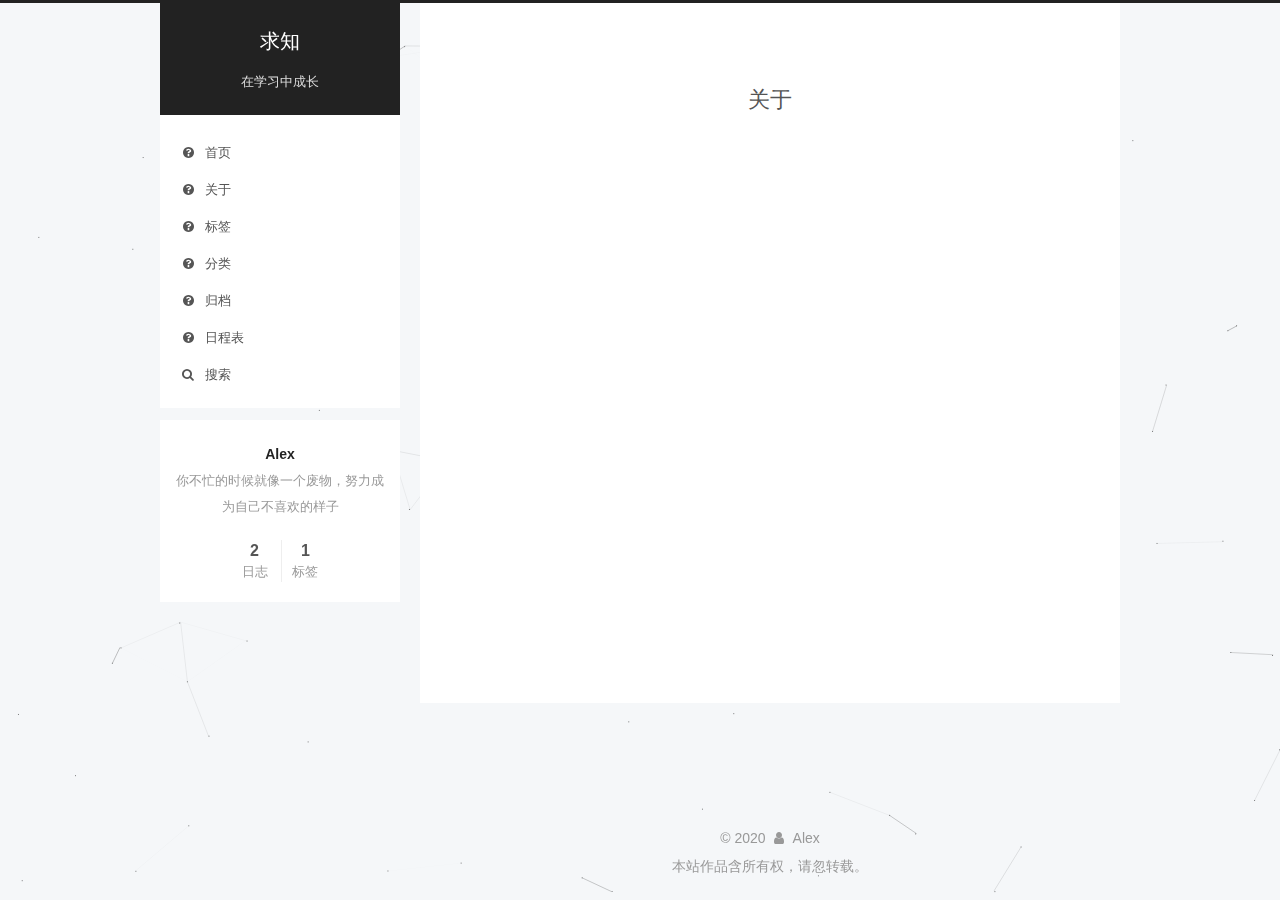
==== commit f6316535: "Site updated: 2020-06-05 22:57:21" ====
--- a/about/index.html
+++ b/about/index.html
@@ -377,7 +377,7 @@
               
                 <a href="/archives">
               
-                  <span class="site-state-item-count">1</span>
+                  <span class="site-state-item-count">2</span>
                   <span class="site-state-item-name">日志</span>
                 </a>
               </div>
@@ -385,6 +385,15 @@
 
             
 
+            
+              
+              
+              <div class="site-state-item site-state-tags">
+                
+                  <span class="site-state-item-count">1</span>
+                  <span class="site-state-item-name">标签</span>
+                
+              </div>
             
 
           </nav>
--- a/css/main.css
+++ b/css/main.css
@@ -1943,7 +1943,7 @@
   width: 4px;
   height: 4px;
   border-radius: 50%;
-  background: #21ff21;
+  background: #4dd5ff;
 }
 .links-of-blogroll {
   font-size: 13px;
